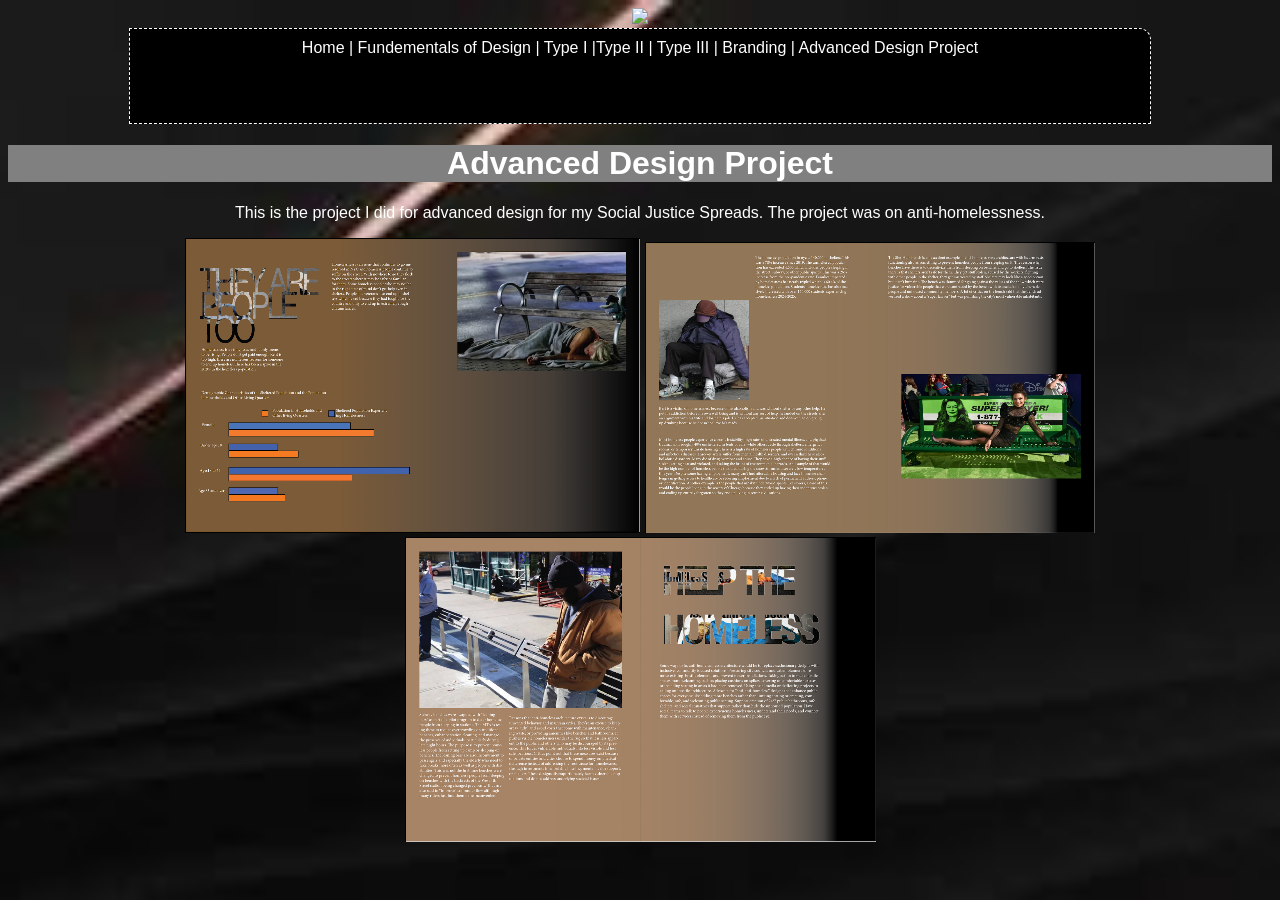
==== advancedDesign.html @ 3dc08167 "Add files via upload" ====
<!DOCTYPE html>
<html lang="en">
    <head>
        <meta charset="UTF-8" />
        <title>Daniel Van-Dien's Portfolio</title>
        <link rel="stylesheet" href="styles.css"/>
    </head>
    <body>
        <header><img src ="images/Logo.png"></header>
    <nav>
           <a href="index.html">Home</a> | <a href="fundementals.html">Fundementals of Design</a> | <a href="Type1.html">Type I</a> |<a href="Type2.html">Type II</a> | <a href="Type3.html">Type III</a> | <a href="Branding.html">Branding</a> | <a href="AdvancedDesign.html">Advanced Design Project</a>
            </nav>
        <main>
            <h1>Advanced Design Project</h1>
        <p>
            This is the project I did for advanced design for my Social Justice Spreads. The project was on anti-homelessness.
        </p>
            <img src="images/s1.png">
            <img src="images/s3.png">
            <img src="images/s4.png">
        </main>
    </body>
</html>
---- styles.css ----
body {
    text-align: center;
    background-color: #e4cfcf; /* hexidecimal blue */
    
    background-repeat: no-repeat;/* no title effect */
    background-attachment: fixed; /* text scorlls over background*/
    background-position: center top;
    color:white; /* colors text */
    font-family: Verdana, Geneva, Tahoma, sans-serif;
}

a:link {
    color: rgba(255, 255, 255, 1); /* rgb white and 100% opacity aka alpha */
    text-decoration:none;
}

a:hover {
color:#c063e6;
background-color:rgba(#000000);
text-decoration: none;
}
body {
  background-image: url("images/background.jpeg");
  background-repeat: no-repeat;
}
body {
  background-image: url("images/background.jpeg");
  background-repeat: no-repeat;
  background-size: cover;
  background-position: center;
    
}

nav {
    margin:0 auto;
    margin-bottom: 20px;
    background-color: black;
    border: dashed 1px rgba(255,255,255,1);
    border-radius: 0 12px 0 0; /* rounded corners */
    width:80%;/*using a measure = absolute size */
    height:80px;
    padding:10px 4px 4px 4px;
    
}
h1 {
    background-image:url("images/repeatingbackground.png");
    background-repeat:repeat;
    background-color: gray;
    
}
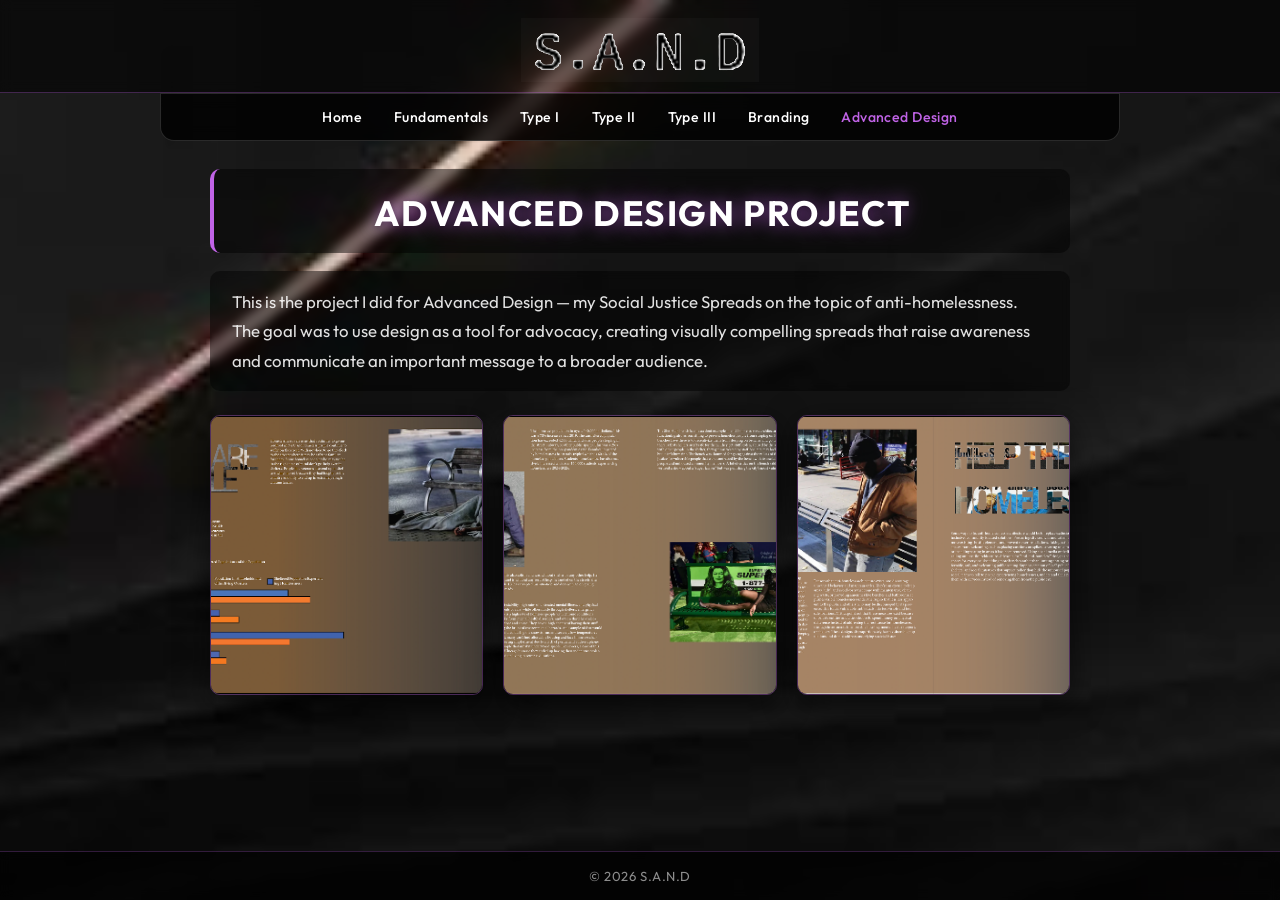
==== commit 27106c2d: "Add files via upload" ====
--- a/advancedDesign.html
+++ b/advancedDesign.html
@@ -1,23 +1,38 @@
 <!DOCTYPE html>
 <html lang="en">
     <head>
-        <meta charset="UTF-8" />
-        <title>Daniel Van-Dien's Portfolio</title>
+        <meta charset="UTF-8"/>
+        <meta name="viewport" content="width=device-width, initial-scale=1.0"/>
+        <meta name="description" content="Advanced Design Project — Daniel Van-Dien's graphic design portfolio."/>
+        <title>Advanced Design Project | Daniel Van-Dien Portfolio</title>
         <link rel="stylesheet" href="styles.css"/>
     </head>
     <body>
-        <header><img src ="images/Logo.png"></header>
-    <nav>
-           <a href="index.html">Home</a> | <a href="fundementals.html">Fundementals of Design</a> | <a href="Type1.html">Type I</a> |<a href="Type2.html">Type II</a> | <a href="Type3.html">Type III</a> | <a href="Branding.html">Branding</a> | <a href="AdvancedDesign.html">Advanced Design Project</a>
-            </nav>
+        <header>
+            <img src="images/logo.png" alt="Daniel Van-Dien Portfolio Logo"/>
+        </header>
+        <nav>
+            <a href="index.html">Home</a>
+            <a href="fundementals.html">Fundamentals</a>
+            <a href="Type1.html">Type I</a>
+            <a href="Type2.html">Type II</a>
+            <a href="Type3.html">Type III</a>
+            <a href="Branding.html">Branding</a>
+            <a href="advancedDesign.html" class="active">Advanced Design</a>
+        </nav>
         <main>
             <h1>Advanced Design Project</h1>
-        <p>
-            This is the project I did for advanced design for my Social Justice Spreads. The project was on anti-homelessness.
-        </p>
-            <img src="images/s1.png">
-            <img src="images/s3.png">
-            <img src="images/s4.png">
+            <p>
+                This is the project I did for Advanced Design — my Social Justice Spreads on the topic of anti-homelessness. 
+                The goal was to use design as a tool for advocacy, creating visually compelling spreads that raise awareness 
+                and communicate an important message to a broader audience.
+            </p>
+            <div class="gallery">
+                <img src="images/s1.png" alt="Social Justice Spread — Anti-Homelessness project, page 1"/>
+                <img src="images/s3.png" alt="Social Justice Spread — Anti-Homelessness project, page 2"/>
+                <img src="images/s4.png" alt="Social Justice Spread — Anti-Homelessness project, page 3"/>
+            </div>
         </main>
+        <footer>&copy; 2026 S.A.N.D</footer>
     </body>
 </html>
--- a/styles.css
+++ b/styles.css
@@ -1,51 +1,253 @@
+/* ===================================================
+   Daniel Van-Dien Portfolio — Main Stylesheet
+   Theme: Dark background, white text, purple accents
+   =================================================== */
+
+@import url('https://fonts.googleapis.com/css2?family=Outfit:wght@300;400;600;700&display=swap');
+
+/* ── Reset & Base ── */
+*, *::before, *::after {
+    box-sizing: border-box;
+    margin: 0;
+    padding: 0;
+}
 
 body {
+    font-family: 'Outfit', Verdana, Geneva, Tahoma, sans-serif;
     text-align: center;
-    background-color: #e4cfcf; /* hexidecimal blue */
-    
-    background-repeat: no-repeat;/* no title effect */
-    background-attachment: fixed; /* text scorlls over background*/
-    background-position: center top;
-    color:white; /* colors text */
-    font-family: Verdana, Geneva, Tahoma, sans-serif;
-}
-
+    color: white;
+    background-image: url("images/background.jpeg");
+    background-repeat: no-repeat;
+    background-size: cover;
+    background-position: center;
+    background-attachment: fixed;
+    background-color: #1a1a2e; /* fallback if image fails */
+    min-height: 100vh;
+    display: flex;
+    flex-direction: column;
+}
+
+/* ── Header / Logo ── */
+header {
+    padding: 18px 0 10px;
+    background-color: rgba(0, 0, 0, 0.55);
+    backdrop-filter: blur(6px);
+    -webkit-backdrop-filter: blur(6px);
+    border-bottom: 1px solid rgba(192, 99, 230, 0.3);
+}
+
+header img {
+    max-height: 80px;
+    width: auto;
+    display: block;
+    margin: 0 auto;
+}
+
+/* ── Navigation ── */
+nav {
+    margin: 0 auto 28px auto;
+    background-color: rgba(0, 0, 0, 0.80);
+    backdrop-filter: blur(8px);
+    -webkit-backdrop-filter: blur(8px);
+    border: 1px solid rgba(255, 255, 255, 0.15);
+    border-radius: 0 0 14px 14px;
+    width: 90%;
+    max-width: 960px;
+    padding: 0;
+    display: flex;
+    justify-content: center;
+    flex-wrap: wrap;
+    gap: 0;
+    overflow: hidden;
+}
+
+nav a {
+    color: rgba(255, 255, 255, 0.88);
+    text-decoration: none;
+    font-size: 0.88rem;
+    font-weight: 500;
+    letter-spacing: 0.03em;
+    padding: 14px 16px;
+    display: inline-block;
+    transition: background-color 0.2s ease, color 0.2s ease;
+    position: relative;
+}
+
+nav a::after {
+    content: '';
+    position: absolute;
+    bottom: 0;
+    left: 50%;
+    transform: translateX(-50%);
+    width: 0;
+    height: 2px;
+    background-color: #c063e6;
+    transition: width 0.25s ease;
+}
+
+nav a:hover {
+    color: #c063e6;
+    background-color: rgba(192, 99, 230, 0.1);
+    text-decoration: none;
+}
+
+nav a:hover::after {
+    width: 70%;
+}
+
+nav a.active {
+    color: #c063e6;
+}
+
+/* ── Main Content ── */
+main {
+    flex: 1;
+    max-width: 900px;
+    margin: 0 auto 40px auto;
+    padding: 0 20px;
+    width: 100%;
+}
+
+/* ── Headings ── */
+h1 {
+    font-size: 2.2rem;
+    font-weight: 700;
+    letter-spacing: 0.04em;
+    text-transform: uppercase;
+    color: #ffffff;
+    text-shadow: 0 0 18px rgba(192, 99, 230, 0.7), 0 2px 6px rgba(0,0,0,0.5);
+    margin-bottom: 18px;
+    padding: 22px 24px 18px;
+    background: rgba(0, 0, 0, 0.45);
+    border-radius: 10px;
+    border-left: 4px solid #c063e6;
+    backdrop-filter: blur(4px);
+    -webkit-backdrop-filter: blur(4px);
+}
+
+/* ── Paragraphs ── */
+p {
+    font-size: 1.05rem;
+    line-height: 1.75;
+    color: rgba(255, 255, 255, 0.88);
+    background-color: rgba(0, 0, 0, 0.45);
+    border-radius: 10px;
+    padding: 16px 22px;
+    margin-bottom: 24px;
+    backdrop-filter: blur(4px);
+    -webkit-backdrop-filter: blur(4px);
+    text-align: left;
+}
+
+/* ── Section label (About Me, etc.) ── */
+p.section-label {
+    font-size: 0.8rem;
+    font-weight: 600;
+    text-transform: uppercase;
+    letter-spacing: 0.12em;
+    color: #c063e6;
+    background: transparent;
+    backdrop-filter: none;
+    padding: 0;
+    margin-bottom: 6px;
+}
+
+/* ── Images ── */
+img.portfolio-img {
+    max-width: 100%;
+    width: auto;
+    max-height: 520px;
+    object-fit: contain;
+    border-radius: 10px;
+    border: 1px solid rgba(192, 99, 230, 0.35);
+    box-shadow: 0 8px 32px rgba(0, 0, 0, 0.55);
+    display: block;
+    margin: 14px auto;
+    transition: transform 0.3s ease, box-shadow 0.3s ease;
+}
+
+img.portfolio-img:hover {
+    transform: scale(1.02);
+    box-shadow: 0 14px 44px rgba(192, 99, 230, 0.3);
+}
+
+/* ── Profile photo ── */
+img.profile-photo {
+    width: 160px;
+    height: 160px;
+    object-fit: cover;
+    border-radius: 50%;
+    border: 3px solid #c063e6;
+    box-shadow: 0 0 24px rgba(192, 99, 230, 0.45);
+    display: block;
+    margin: 20px auto 28px;
+}
+
+/* ── Image gallery grid ── */
+.gallery {
+    display: grid;
+    grid-template-columns: repeat(auto-fit, minmax(240px, 1fr));
+    gap: 20px;
+    margin-top: 10px;
+}
+
+.gallery img {
+    width: 100%;
+    height: 280px;
+    object-fit: cover;
+    border-radius: 10px;
+    border: 1px solid rgba(192, 99, 230, 0.35);
+    box-shadow: 0 8px 32px rgba(0, 0, 0, 0.55);
+    transition: transform 0.3s ease, box-shadow 0.3s ease;
+    display: block;
+}
+
+.gallery img:hover {
+    transform: translateY(-4px) scale(1.02);
+    box-shadow: 0 16px 44px rgba(192, 99, 230, 0.35);
+}
+
+/* ── Footer ── */
+footer {
+    background-color: rgba(0, 0, 0, 0.70);
+    backdrop-filter: blur(6px);
+    -webkit-backdrop-filter: blur(6px);
+    border-top: 1px solid rgba(192, 99, 230, 0.25);
+    color: rgba(255, 255, 255, 0.55);
+    font-size: 0.82rem;
+    letter-spacing: 0.04em;
+    padding: 16px;
+    margin-top: auto;
+}
+
+/* ── Link styles (general) ── */
 a:link {
-    color: rgba(255, 255, 255, 1); /* rgb white and 100% opacity aka alpha */
-    text-decoration:none;
+    color: rgba(255, 255, 255, 1);
+    text-decoration: none;
+}
+
+a:visited {
+    color: rgba(255, 255, 255, 0.8);
 }
 
 a:hover {
-color:#c063e6;
-background-color:rgba(#000000);
-text-decoration: none;
-}
-body {
-  background-image: url("images/background.jpeg");
-  background-repeat: no-repeat;
-}
-body {
-  background-image: url("images/background.jpeg");
-  background-repeat: no-repeat;
-  background-size: cover;
-  background-position: center;
-    
-}
-
-nav {
-    margin:0 auto;
-    margin-bottom: 20px;
-    background-color: black;
-    border: dashed 1px rgba(255,255,255,1);
-    border-radius: 0 12px 0 0; /* rounded corners */
-    width:80%;/*using a measure = absolute size */
-    height:80px;
-    padding:10px 4px 4px 4px;
-    
-}
-h1 {
-    background-image:url("images/repeatingbackground.png");
-    background-repeat:repeat;
-    background-color: gray;
-    
+    color: #c063e6;
+    text-decoration: none;
+}
+
+/* ── Responsive ── */
+@media (max-width: 600px) {
+    h1 {
+        font-size: 1.5rem;
+    }
+
+    nav {
+        width: 100%;
+        border-radius: 0;
+    }
+
+    nav a {
+        font-size: 0.8rem;
+        padding: 10px 10px;
+    }
 }
